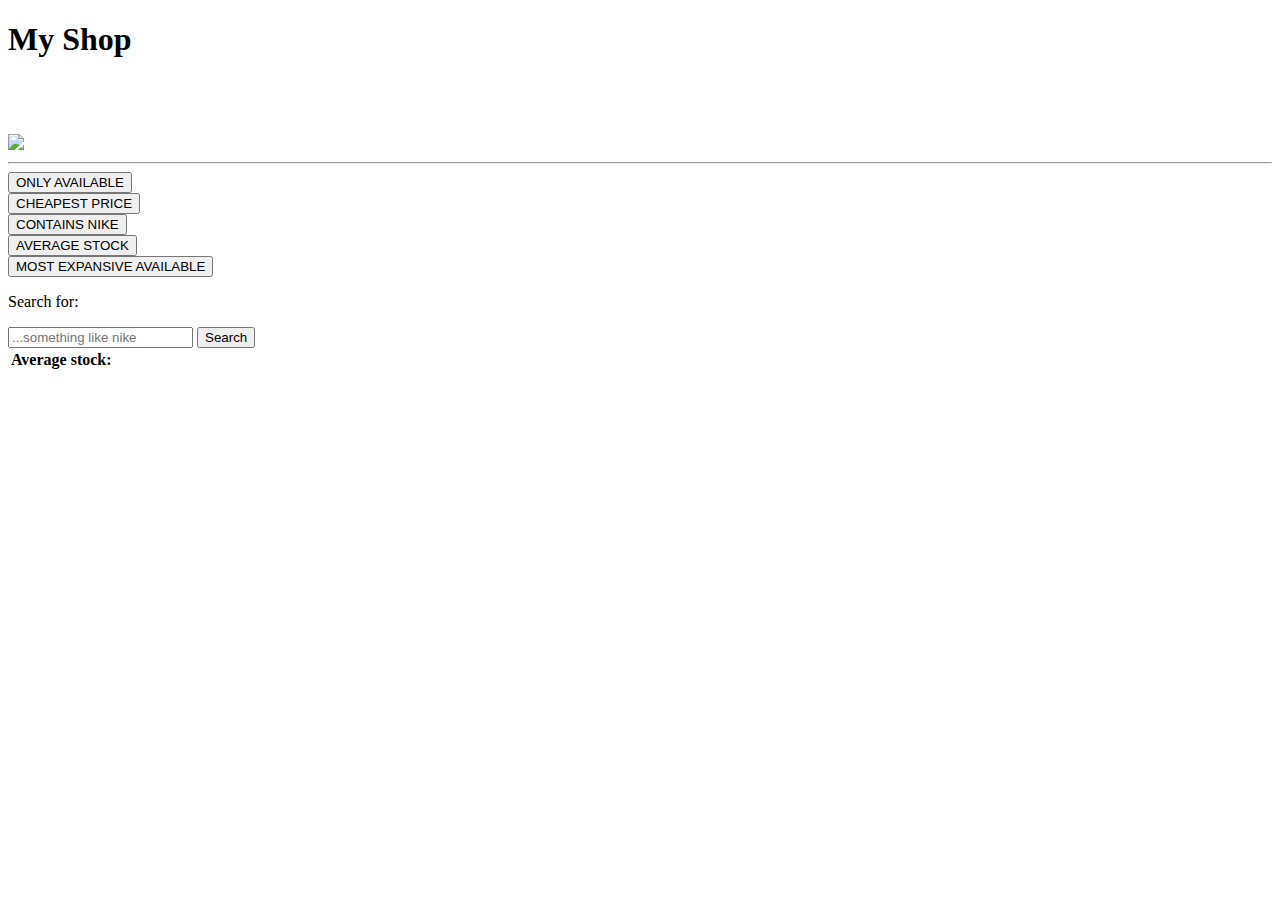
==== week-06/Day-05/src/main/resources/templates/average-stock.html @ 85052276 "webshop first day version added" ====
<!DOCTYPE html>
<html xmlns:th="http://www.thymeleaf.org">
<head>
    <title>Basic Webshop</title>
    <link rel="stylesheet" type="text/css" th:href="@{/style.css}"/>
    <meta charset="utf-8" />
</head>
<body>

<header>

    <h1><a th:href="@{/}">My Shop</a></h1>
    <br>
    <br>
    <br>
    <div id="gif">
        <img class="shape" src="https://i.pinimg.com/originals/1b/11/0a/1b110aba188775ecac41384a43ab2135.gif" width=80px
             height=auto>
    </div>
    <hr>
</header>

<div class="buttons">
    <form action="/available" method="get">
        <button>ONLY AVAILABLE</button>
    </form>
    <form action="/sort-by-cheapest" method="get">
        <button>CHEAPEST PRICE</button>
    </form>
    <form action="/contains-nike" method="get">
        <button>CONTAINS NIKE</button>
    </form>
    <form action="/average-stock" method="get">
        <button>AVERAGE STOCK</button>
    </form>
    <form action="/most-expensive-available" method="get">
        <button>MOST EXPANSIVE AVAILABLE</button>
    </form>
</div>
<div ><p class="search">Search for:</p>
    <input type="search" id="item-search" name="search-item" placeholder="...something like nike"
           aria-label="Search through site content">
    <button id="search-button" >Search</button>
</div>
<table>
    <tr id="average">
        <th>Average stock: </th>
        <td th:text="${itemsList}"/>
    </tr>
</table>
</body>
</html>
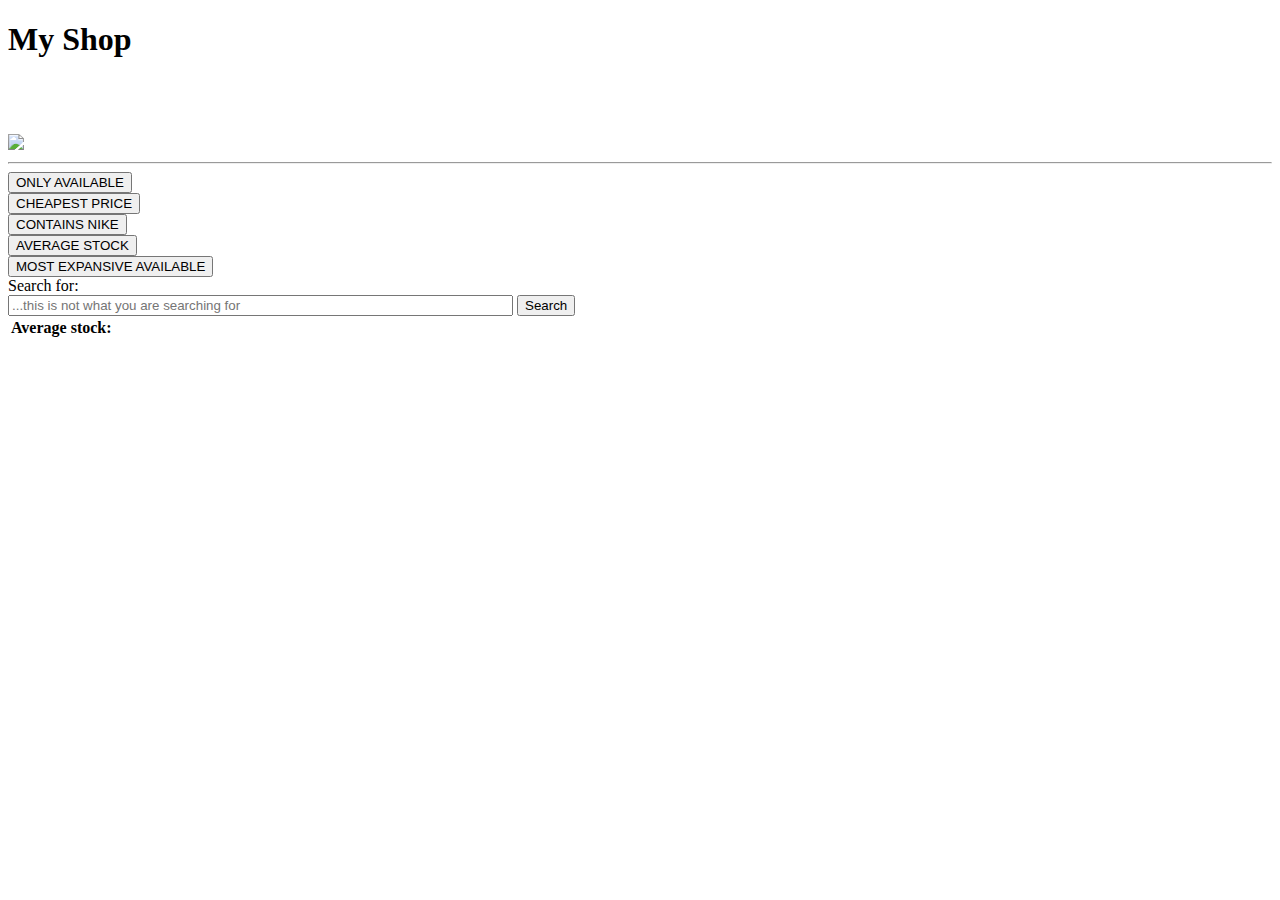
==== commit 2e884788: "Search engine working and added a nice background" ====
--- a/week-06/Day-05/src/main/resources/templates/average-stock.html
+++ b/week-06/Day-05/src/main/resources/templates/average-stock.html
@@ -5,7 +5,7 @@
     <link rel="stylesheet" type="text/css" th:href="@{/style.css}"/>
     <meta charset="utf-8" />
 </head>
-<body>
+<body th:style="'background-image:url(' + @{/image/FamilyGuy_Single_BrianWriter_R7.jpg} + '); background-repeat: no-repeat, repeat; background-size: cover; background-position: center; background-position: 50% 25%;'">
 
 <header>
 
@@ -37,10 +37,12 @@
         <button>MOST EXPANSIVE AVAILABLE</button>
     </form>
 </div>
-<div ><p class="search">Search for:</p>
-    <input type="search" id="item-search" name="search-item" placeholder="...something like nike"
-           aria-label="Search through site content">
-    <button id="search-button" >Search</button>
+<div class="search">
+    <form action="/search"  method="post">
+        <label for="search">Search for:</label><br>
+        <input type="text"  name="search" id="search" placeholder="...this is not what you are searching for" size="60" height="20px">
+        <button type="submit">Search</button>
+    </form>
 </div>
 <table>
     <tr id="average">
